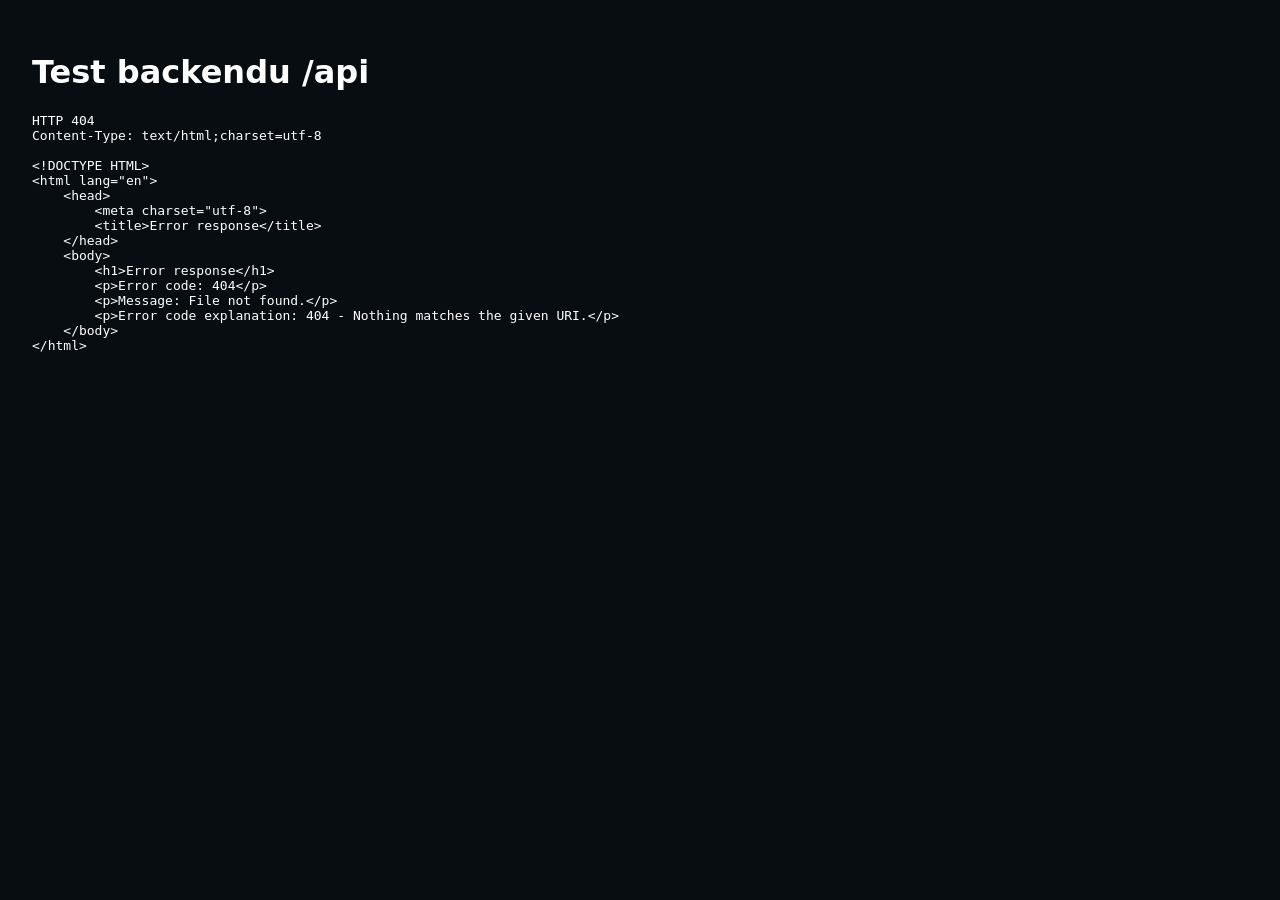
==== public/api-test.html @ f10b0127 "Add files via upload" ====
<!doctype html><html lang="cs"><meta charset="utf-8"><meta name="viewport" content="width=device-width,initial-scale=1"><title>API test</title><body style="font-family:system-ui;background:#080d12;color:white;padding:24px"><h1>Test backendu /api</h1><pre id="out">Načítám…</pre><script>fetch('/api/health').then(async r=>{let t=await r.text();out.textContent='HTTP '+r.status+'\nContent-Type: '+r.headers.get('content-type')+'\n\n'+t}).catch(e=>out.textContent='Chyba: '+e.message)</script></body></html>
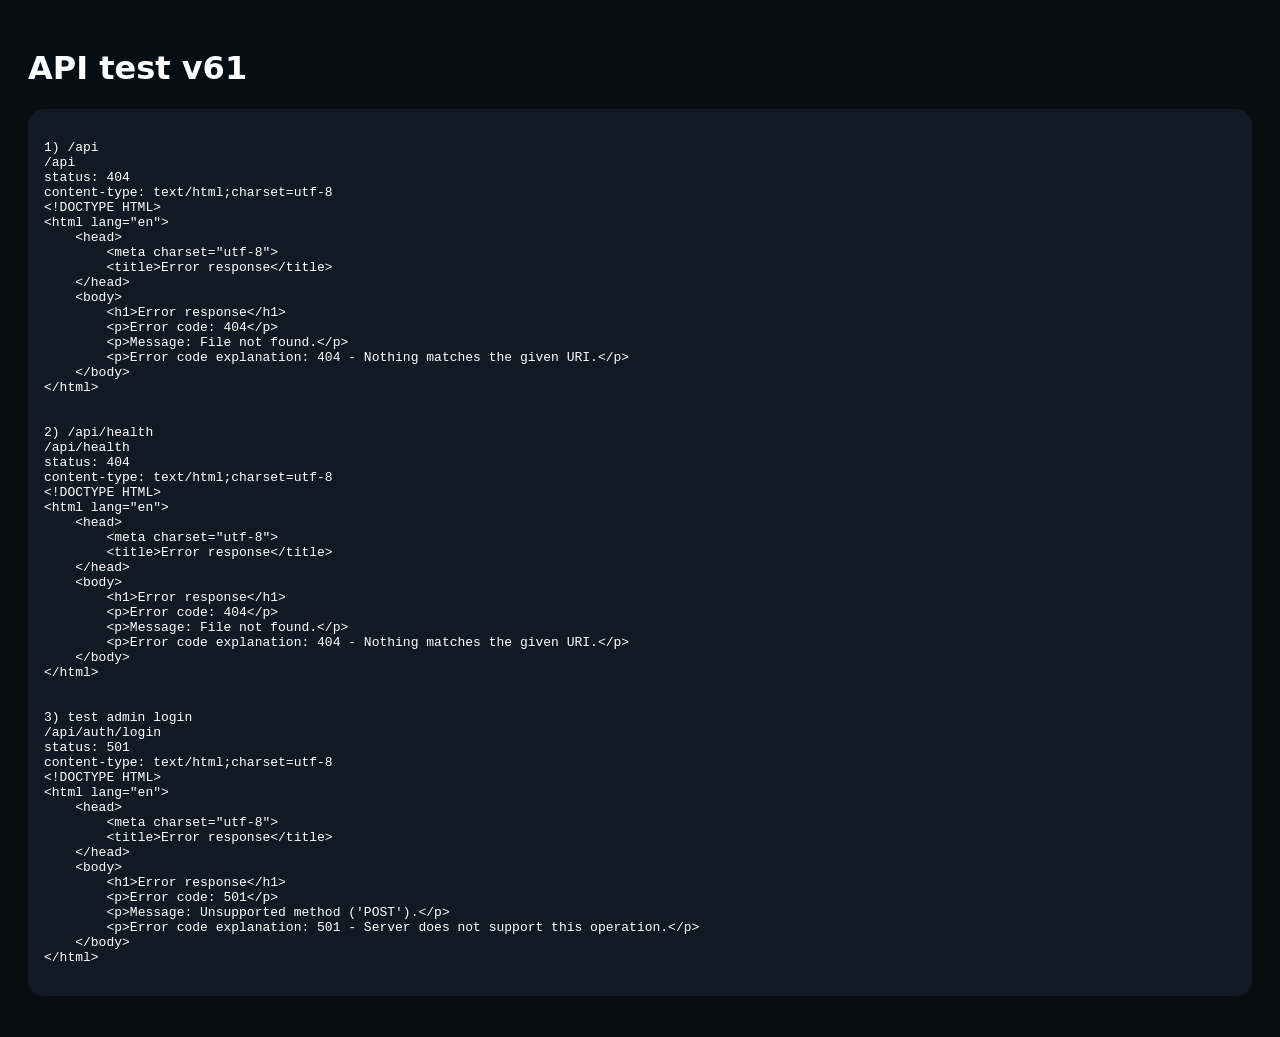
==== commit abf94d2a: "Add files via upload" ====
--- a/public/api-test.html
+++ b/public/api-test.html
@@ -1 +1,7 @@
-<!doctype html><html lang="cs"><meta charset="utf-8"><meta name="viewport" content="width=device-width,initial-scale=1"><title>API test</title><body style="font-family:system-ui;background:#080d12;color:white;padding:24px"><h1>Test backendu /api</h1><pre id="out">Načítám…</pre><script>fetch('/api/health').then(async r=>{let t=await r.text();out.textContent='HTTP '+r.status+'\nContent-Type: '+r.headers.get('content-type')+'\n\n'+t}).catch(e=>out.textContent='Chyba: '+e.message)</script></body></html>+<!doctype html><meta charset="utf-8"><title>API test</title><style>body{font-family:system-ui;background:#080d12;color:#fff;padding:20px}pre{white-space:pre-wrap;background:#111a23;padding:16px;border-radius:16px}</style><h1>API test v61</h1><pre id="out">Testuji...</pre><script>
+(async()=>{const out=document.getElementById('out');out.textContent='';async function t(label,url,opt){try{const r=await fetch(url,{cache:'no-store',...(opt||{})});const txt=await r.text();out.textContent += `\n${label}\n${url}\nstatus: ${r.status}\ncontent-type: ${r.headers.get('content-type')}\n${txt.slice(0,1200)}\n`; }catch(e){out.textContent += `\n${label}\nCHYBA: ${e.message}\n`;}}
+await t('1) /api','/api');
+await t('2) /api/health','/api/health');
+await t('3) test admin login','/api/auth/login',{method:'POST',headers:{'content-type':'application/json'},body:JSON.stringify({first:'Admin',last:'',name:'Admin',password:'admiN9'})});
+})();
+</script>
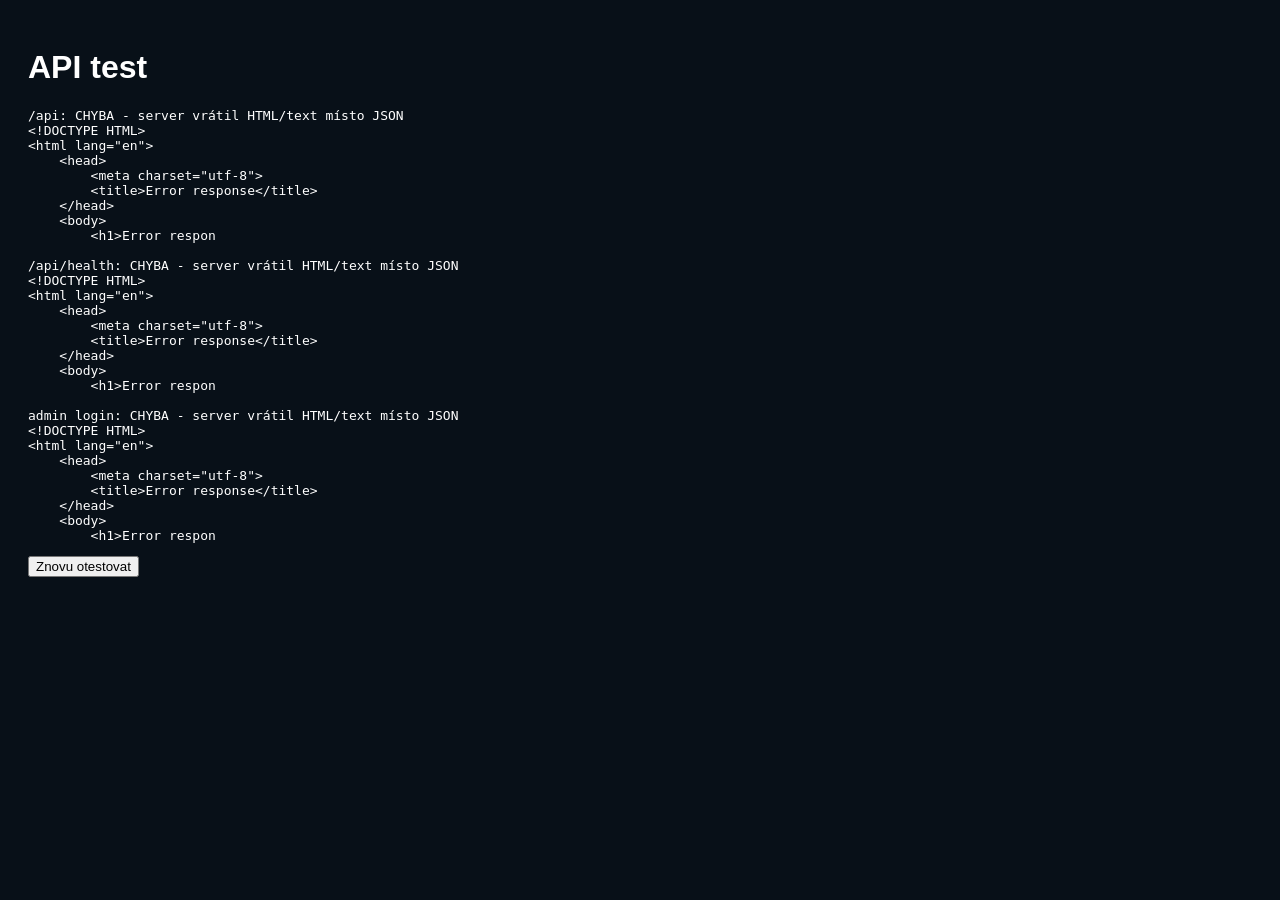
==== commit 7864eb92: "Add files via upload" ====
--- a/public/api-test.html
+++ b/public/api-test.html
@@ -1,7 +1,4 @@
-<!doctype html><meta charset="utf-8"><title>API test</title><style>body{font-family:system-ui;background:#080d12;color:#fff;padding:20px}pre{white-space:pre-wrap;background:#111a23;padding:16px;border-radius:16px}</style><h1>API test v61</h1><pre id="out">Testuji...</pre><script>
-(async()=>{const out=document.getElementById('out');out.textContent='';async function t(label,url,opt){try{const r=await fetch(url,{cache:'no-store',...(opt||{})});const txt=await r.text();out.textContent += `\n${label}\n${url}\nstatus: ${r.status}\ncontent-type: ${r.headers.get('content-type')}\n${txt.slice(0,1200)}\n`; }catch(e){out.textContent += `\n${label}\nCHYBA: ${e.message}\n`;}}
-await t('1) /api','/api');
-await t('2) /api/health','/api/health');
-await t('3) test admin login','/api/auth/login',{method:'POST',headers:{'content-type':'application/json'},body:JSON.stringify({first:'Admin',last:'',name:'Admin',password:'admiN9'})});
-})();
-</script>
+<!doctype html><html lang="cs"><meta charset="utf-8"><meta name="viewport" content="width=device-width,initial-scale=1"><title>API test</title><body style="font-family:Arial;background:#081018;color:white;padding:20px"><h1>API test</h1><pre id=o>Testuji...</pre><button onclick="run()">Znovu otestovat</button><script>
+async function t(name,url,opt){try{let r=await fetch(url,opt);let txt=await r.text();let json;try{json=JSON.parse(txt)}catch(e){return name+': CHYBA - server vrátil HTML/text místo JSON\n'+txt.slice(0,160)}return name+': '+r.status+' '+JSON.stringify(json)}catch(e){return name+': '+e.message}}
+async function run(){let a=[];a.push(await t('/api','/api'));a.push(await t('/api/health','/api/health'));a.push(await t('admin login','/api/auth/login',{method:'POST',headers:{'content-type':'application/json'},body:JSON.stringify({name:'Admin',first:'Admin',last:'',password:'admiN9'})}));o.textContent=a.join('\n\n')}
+run();</script></body></html>
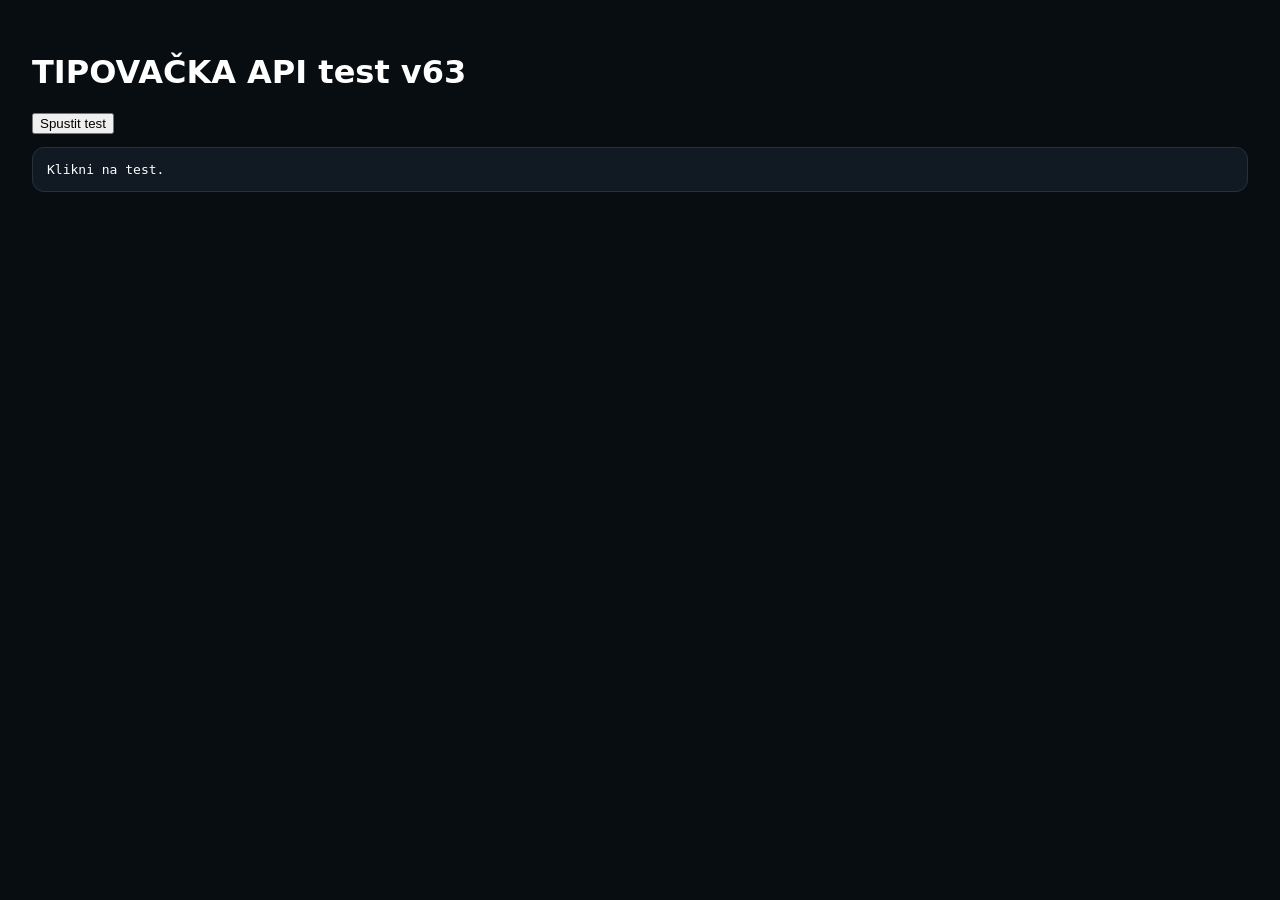
==== commit 71c06bd7: "Add files via upload" ====
--- a/public/api-test.html
+++ b/public/api-test.html
@@ -1,4 +1,8 @@
-<!doctype html><html lang="cs"><meta charset="utf-8"><meta name="viewport" content="width=device-width,initial-scale=1"><title>API test</title><body style="font-family:Arial;background:#081018;color:white;padding:20px"><h1>API test</h1><pre id=o>Testuji...</pre><button onclick="run()">Znovu otestovat</button><script>
-async function t(name,url,opt){try{let r=await fetch(url,opt);let txt=await r.text();let json;try{json=JSON.parse(txt)}catch(e){return name+': CHYBA - server vrátil HTML/text místo JSON\n'+txt.slice(0,160)}return name+': '+r.status+' '+JSON.stringify(json)}catch(e){return name+': '+e.message}}
-async function run(){let a=[];a.push(await t('/api','/api'));a.push(await t('/api/health','/api/health'));a.push(await t('admin login','/api/auth/login',{method:'POST',headers:{'content-type':'application/json'},body:JSON.stringify({name:'Admin',first:'Admin',last:'',password:'admiN9'})}));o.textContent=a.join('\n\n')}
-run();</script></body></html>+<!doctype html><meta charset="utf-8"><title>API test v63</title><style>body{font-family:system-ui;background:#080d12;color:white;padding:24px}pre{background:#111a23;border:1px solid #27313d;border-radius:12px;padding:14px;white-space:pre-wrap}.ok{color:#7cff5b}.bad{color:#ff7a86}</style><h1>TIPOVAČKA API test v63</h1><button onclick="run()">Spustit test</button><pre id="out">Klikni na test.</pre><script>
+async function post(url,body){let r=await fetch(url,{method:'POST',headers:{'content-type':'application/json'},body:JSON.stringify(body)});let t=await r.text();let j;try{j=JSON.parse(t)}catch(e){throw new Error(url+' nevrátil JSON, ale: '+t.slice(0,120))}if(!r.ok)throw new Error(url+' '+r.status+': '+(j.error||t));return j}
+async function get(url,token){let h={}; if(token)h.authorization='Bearer '+token;let r=await fetch(url,{headers:h});let t=await r.text();let j;try{j=JSON.parse(t)}catch(e){throw new Error(url+' nevrátil JSON, ale: '+t.slice(0,120))}if(!r.ok)throw new Error(url+' '+r.status+': '+(j.error||t));return j}
+async function run(){let out=document.getElementById('out');out.textContent='Testuji...';try{let health=await get('/api/health');let login=await post('/api/auth/login',{first:'Admin',last:'',name:'Admin',login:'Admin',username:'Admin',password:'admiN9',pass:'admiN9'});let me=await get('/api/me',login.token);out.innerHTML='<span class="ok">OK</span>
+health: '+JSON.stringify(health,null,2)+'
+login token: '+login.token+'
+me: '+JSON.stringify(me,null,2)}catch(e){out.innerHTML='<span class="bad">CHYBA</span>
+'+e.message}}</script>
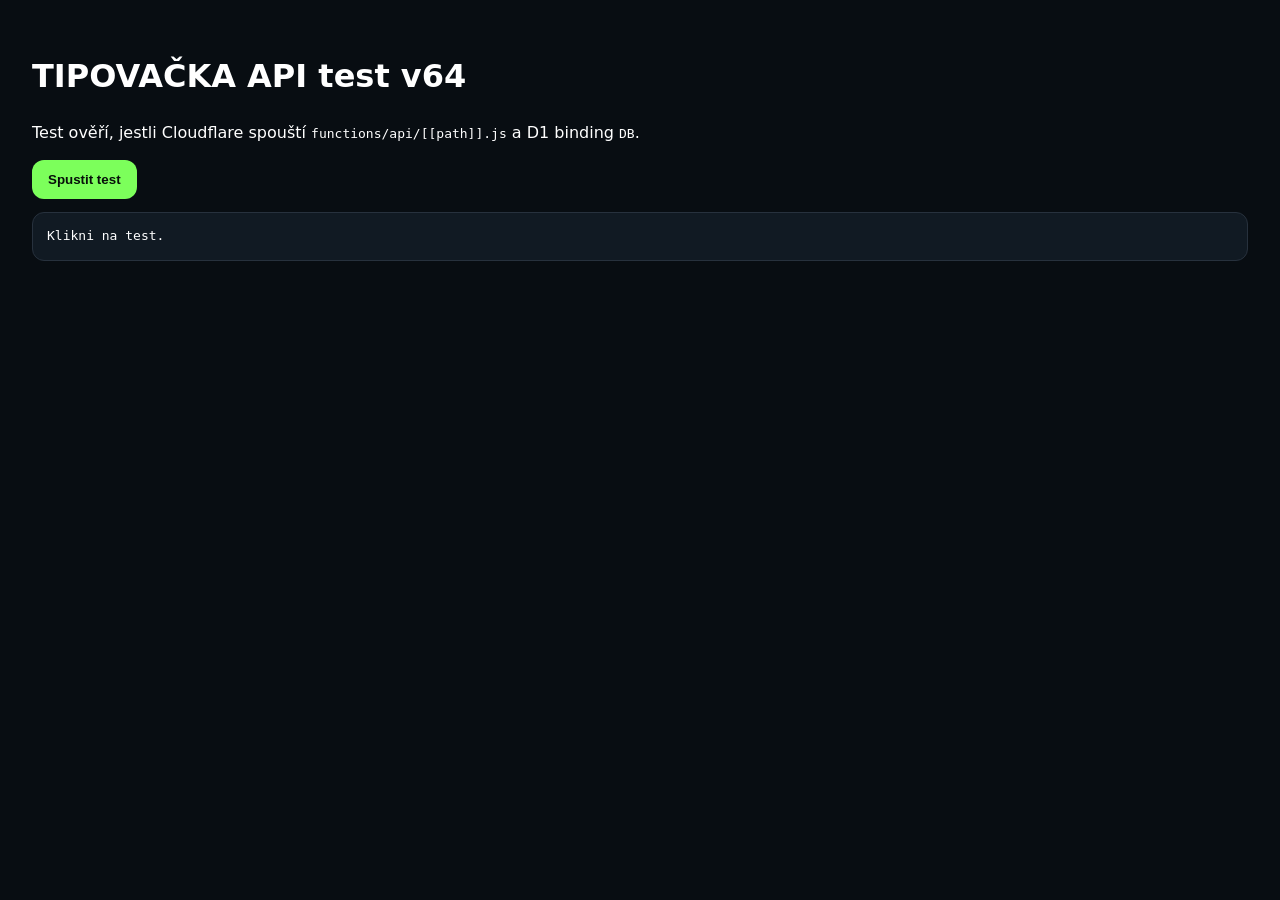
==== commit 72514bf9: "Add files via upload" ====
--- a/public/api-test.html
+++ b/public/api-test.html
@@ -1,8 +1,34 @@
-<!doctype html><meta charset="utf-8"><title>API test v63</title><style>body{font-family:system-ui;background:#080d12;color:white;padding:24px}pre{background:#111a23;border:1px solid #27313d;border-radius:12px;padding:14px;white-space:pre-wrap}.ok{color:#7cff5b}.bad{color:#ff7a86}</style><h1>TIPOVAČKA API test v63</h1><button onclick="run()">Spustit test</button><pre id="out">Klikni na test.</pre><script>
-async function post(url,body){let r=await fetch(url,{method:'POST',headers:{'content-type':'application/json'},body:JSON.stringify(body)});let t=await r.text();let j;try{j=JSON.parse(t)}catch(e){throw new Error(url+' nevrátil JSON, ale: '+t.slice(0,120))}if(!r.ok)throw new Error(url+' '+r.status+': '+(j.error||t));return j}
-async function get(url,token){let h={}; if(token)h.authorization='Bearer '+token;let r=await fetch(url,{headers:h});let t=await r.text();let j;try{j=JSON.parse(t)}catch(e){throw new Error(url+' nevrátil JSON, ale: '+t.slice(0,120))}if(!r.ok)throw new Error(url+' '+r.status+': '+(j.error||t));return j}
-async function run(){let out=document.getElementById('out');out.textContent='Testuji...';try{let health=await get('/api/health');let login=await post('/api/auth/login',{first:'Admin',last:'',name:'Admin',login:'Admin',username:'Admin',password:'admiN9',pass:'admiN9'});let me=await get('/api/me',login.token);out.innerHTML='<span class="ok">OK</span>
-health: '+JSON.stringify(health,null,2)+'
-login token: '+login.token+'
-me: '+JSON.stringify(me,null,2)}catch(e){out.innerHTML='<span class="bad">CHYBA</span>
-'+e.message}}</script>+<!doctype html>
+<html lang="cs">
+<head><meta charset="utf-8"><meta name="viewport" content="width=device-width,initial-scale=1"><title>TIPOVAČKA API test v64</title>
+<style>body{font-family:system-ui;background:#080d12;color:white;padding:24px;line-height:1.45}button{background:#7cff5b;color:#07100a;border:0;border-radius:12px;padding:12px 16px;font-weight:900}pre{background:#111a23;border:1px solid #27313d;border-radius:12px;padding:14px;white-space:pre-wrap;overflow:auto}.ok{color:#7cff5b}.bad{color:#ff7a86}</style></head>
+<body><h1>TIPOVAČKA API test v64</h1><p>Test ověří, jestli Cloudflare spouští <code>functions/api/[[path]].js</code> a D1 binding <code>DB</code>.</p><button onclick="run()">Spustit test</button><pre id="out">Klikni na test.</pre>
+<script>
+async function readJson(res,url){
+  const text=await res.text();
+  let json;
+  try{ json=text?JSON.parse(text):{}; }
+  catch(e){ throw new Error(url+' nevrátil JSON. Vrácený začátek: '+text.slice(0,200)); }
+  if(!res.ok) throw new Error(url+' HTTP '+res.status+': '+(json.error||text));
+  return json;
+}
+async function get(url,token){
+  const h={'accept':'application/json'}; if(token) h.authorization='Bearer '+token;
+  return readJson(await fetch(url+'?t='+Date.now(),{headers:h,cache:'no-store'}),url);
+}
+async function post(url,body){
+  return readJson(await fetch(url+'?t='+Date.now(),{method:'POST',headers:{'content-type':'application/json','accept':'application/json'},body:JSON.stringify(body),cache:'no-store'}),url);
+}
+async function run(){
+  const out=document.getElementById('out'); out.textContent='Testuji...';
+  try{
+    const root=await get('/api');
+    const health=await get('/api/health');
+    const login=await post('/api/auth/login',{first:'Admin',last:'',name:'Admin',login:'Admin',username:'Admin',password:'admiN9',pass:'admiN9'});
+    const me=await get('/api/me',login.token);
+    out.innerHTML='<span class="ok">OK – API běží a admin login funguje.</span>\n\n/api:\n'+JSON.stringify(root,null,2)+'\n\n/api/health:\n'+JSON.stringify(health,null,2)+'\n\n/api/me:\n'+JSON.stringify(me,null,2);
+  }catch(e){
+    out.innerHTML='<span class="bad">CHYBA</span>\n'+e.message+'\n\nPokud /api vrací HTML, Cloudflare nespouští Functions. Zkontroluj: složka functions v kořeni repozitáře, build output public, D1 binding DB.';
+  }
+}
+</script></body></html>
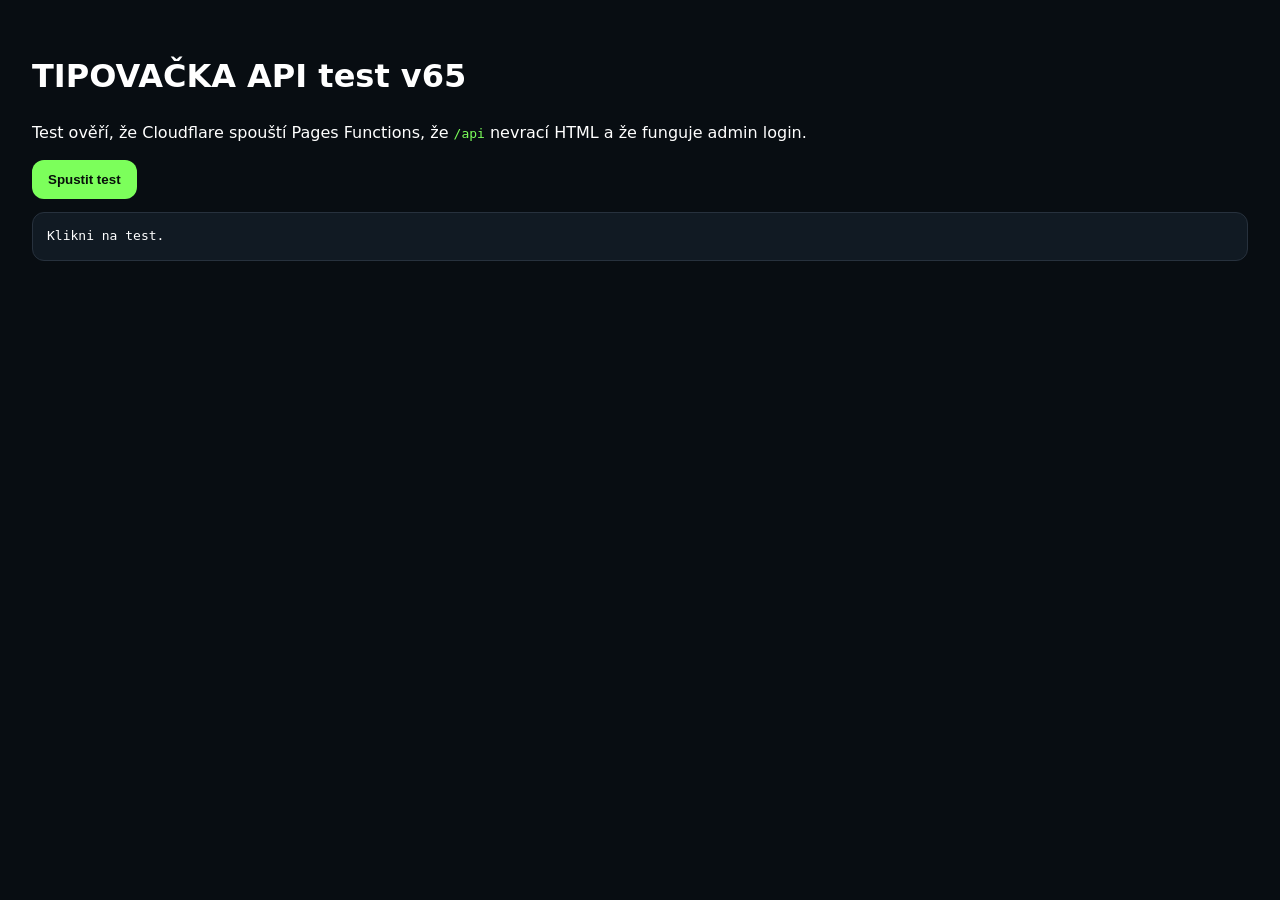
==== commit 0da49929: "Add files via upload" ====
--- a/public/api-test.html
+++ b/public/api-test.html
@@ -1,14 +1,14 @@
 <!doctype html>
 <html lang="cs">
-<head><meta charset="utf-8"><meta name="viewport" content="width=device-width,initial-scale=1"><title>TIPOVAČKA API test v64</title>
-<style>body{font-family:system-ui;background:#080d12;color:white;padding:24px;line-height:1.45}button{background:#7cff5b;color:#07100a;border:0;border-radius:12px;padding:12px 16px;font-weight:900}pre{background:#111a23;border:1px solid #27313d;border-radius:12px;padding:14px;white-space:pre-wrap;overflow:auto}.ok{color:#7cff5b}.bad{color:#ff7a86}</style></head>
-<body><h1>TIPOVAČKA API test v64</h1><p>Test ověří, jestli Cloudflare spouští <code>functions/api/[[path]].js</code> a D1 binding <code>DB</code>.</p><button onclick="run()">Spustit test</button><pre id="out">Klikni na test.</pre>
+<head><meta charset="utf-8"><meta name="viewport" content="width=device-width,initial-scale=1"><title>TIPOVAČKA API test v65</title>
+<style>body{font-family:system-ui;background:#080d12;color:white;padding:24px;line-height:1.45}button{background:#7cff5b;color:#07100a;border:0;border-radius:12px;padding:12px 16px;font-weight:900}pre{background:#111a23;border:1px solid #27313d;border-radius:12px;padding:14px;white-space:pre-wrap;overflow:auto}.ok{color:#7cff5b}.bad{color:#ff7a86}code{color:#7cff5b}</style></head>
+<body><h1>TIPOVAČKA API test v65</h1><p>Test ověří, že Cloudflare spouští Pages Functions, že <code>/api</code> nevrací HTML a že funguje admin login.</p><button onclick="run()">Spustit test</button><pre id="out">Klikni na test.</pre>
 <script>
 async function readJson(res,url){
   const text=await res.text();
   let json;
   try{ json=text?JSON.parse(text):{}; }
-  catch(e){ throw new Error(url+' nevrátil JSON. Vrácený začátek: '+text.slice(0,200)); }
+  catch(e){ throw new Error(url+' nevrátil JSON. Začátek odpovědi: '+text.slice(0,260)); }
   if(!res.ok) throw new Error(url+' HTTP '+res.status+': '+(json.error||text));
   return json;
 }
@@ -28,7 +28,7 @@
     const me=await get('/api/me',login.token);
     out.innerHTML='<span class="ok">OK – API běží a admin login funguje.</span>\n\n/api:\n'+JSON.stringify(root,null,2)+'\n\n/api/health:\n'+JSON.stringify(health,null,2)+'\n\n/api/me:\n'+JSON.stringify(me,null,2);
   }catch(e){
-    out.innerHTML='<span class="bad">CHYBA</span>\n'+e.message+'\n\nPokud /api vrací HTML, Cloudflare nespouští Functions. Zkontroluj: složka functions v kořeni repozitáře, build output public, D1 binding DB.';
+    out.innerHTML='<span class="bad">CHYBA</span>\n'+e.message+'\n\nPokud /api stále vrací HTML, zkontroluj, že jsou ve Gitu v kořeni složky public/ i functions/ a že se nasadil poslední commit.';
   }
 }
 </script></body></html>
